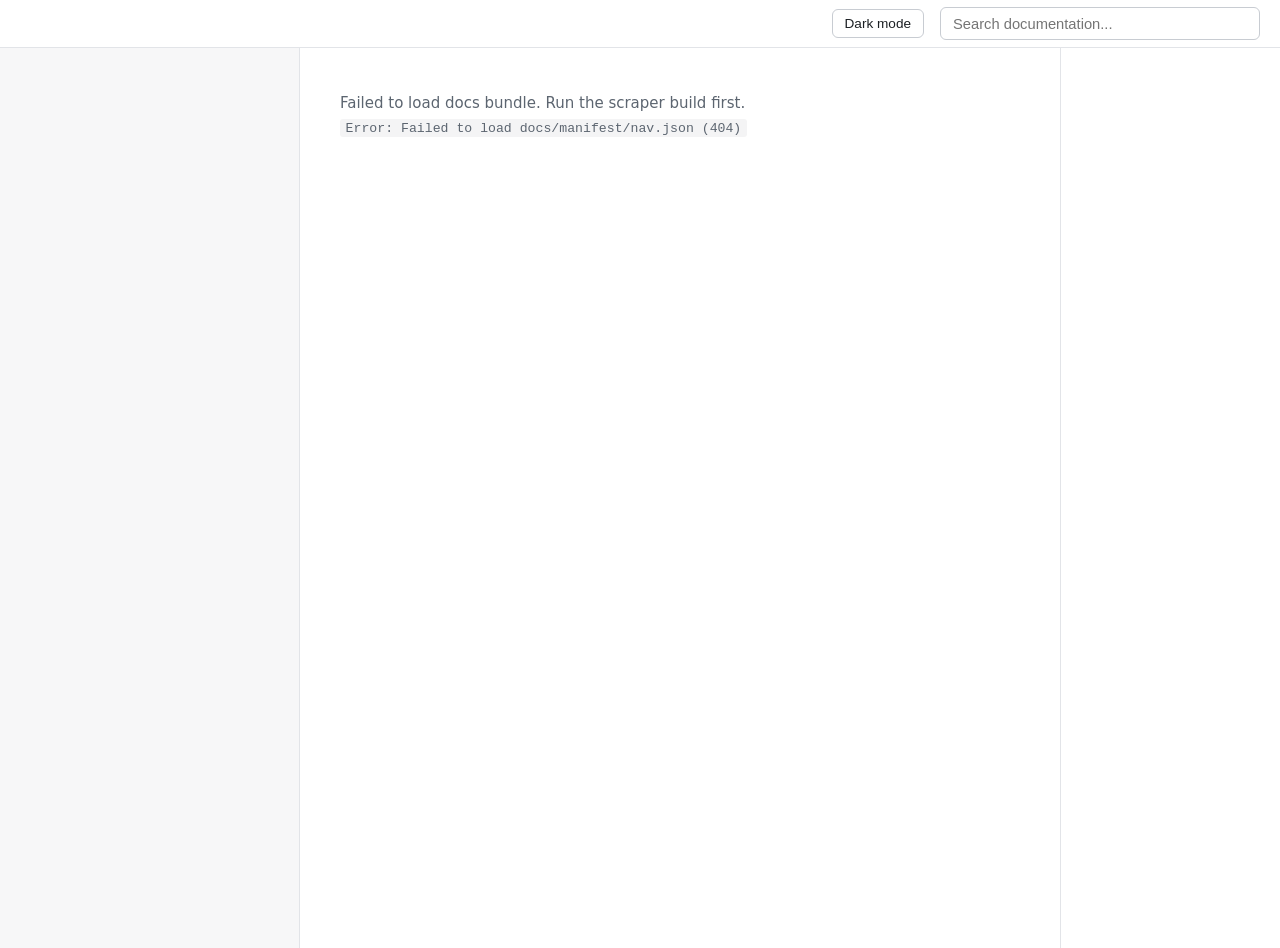
==== splunk_offline_docs/appserver/static/index.html @ 0f2386cc "Initial public release of Splunk Offline Docs v0.4.4. Splunk app and scraper for air-gapped help.spl" ====
<!DOCTYPE html>
<html lang="en">
<head>
  <meta charset="UTF-8" />
  <meta name="viewport" content="width=device-width, initial-scale=1.0" />
  <meta http-equiv="Cache-Control" content="no-cache, no-store, must-revalidate" />
  <meta http-equiv="Pragma" content="no-cache" />
  <meta http-equiv="Expires" content="0" />
  <title>Splunk Offline Docs</title>
  <script>window.__OFFLINE_DOCS_BUILD__ = '20260703f';</script>
  <script>
    /* Neutralize dangerous hrefs before app.js loads (do not handle clicks here). */
    (function () {
      function isLocalAnchor(href) {
        return href && href.charAt(0) === '#' && href.length > 1;
      }

      function mustNeutralize(href) {
        if (!href || href === '#') return false;
        if (isLocalAnchor(href)) return false;
        if (/^https?:\/\//i.test(href)) return true;
        if (href.indexOf('/en/') >= 0 || href.indexOf('help.splunk.com') >= 0) return true;
        if (href.charAt(0) === '/') return true;
        return false;
      }

      function stashHref(a) {
        var h = a.getAttribute('href');
        if (!h || h === '#') return;
        if (!mustNeutralize(h)) return;
        if (!a.getAttribute('data-offline-href')) {
          a.setAttribute('data-offline-href', h);
        }
        a.setAttribute('href', '#');
        a.removeAttribute('target');
        a.removeAttribute('rel');
      }

      function scanRoot(root) {
        if (!root || !root.querySelectorAll) return;
        root.querySelectorAll('a[href]').forEach(stashHref);
      }

      document.addEventListener('click', function (e) {
        var a = e.target.closest && e.target.closest('a[href]');
        if (!a) return;
        var orig = a.getAttribute('data-offline-href') || a.getAttribute('href') || '';
        if (!mustNeutralize(orig)) return;
        stashHref(a);
        e.preventDefault();
        if (typeof window.__offlineDocsActivateLink === 'function') {
          window.__offlineDocsActivateLink(a);
        }
      }, true);

      function boot() {
        scanRoot(document);
        new MutationObserver(function (mutations) {
          mutations.forEach(function (m) {
            m.addedNodes.forEach(function (node) {
              if (node.nodeType !== 1) return;
              if (node.matches && node.matches('a[href]')) stashHref(node);
              scanRoot(node);
            });
          });
        }).observe(document.documentElement, { childList: true, subtree: true });
      }

      if (document.readyState === 'loading') {
        document.addEventListener('DOMContentLoaded', boot);
      } else {
        boot();
      }
    }());
  </script>
  <link rel="stylesheet" href="css/docs.css" />
  <script>
    (function () {
      var key = 'splunk_offline_docs_theme';
      var stored = localStorage.getItem(key);
      var dark = stored === 'dark' || (!stored && window.matchMedia('(prefers-color-scheme: dark)').matches);
      if (dark) document.documentElement.dataset.theme = 'dark';
    }());
  </script>
</head>
<body class="app-booting">
  <div id="app-loading" class="app-loading" aria-live="polite" aria-busy="true">
    <div class="app-loading-card">
      <p class="app-loading-title">Splunk Offline Docs</p>
      <p class="app-loading-status" id="app-loading-status">Loading documentation…</p>
      <div
        class="app-loading-track"
        id="app-loading-track"
        role="progressbar"
        aria-valuemin="0"
        aria-valuemax="100"
        aria-valuenow="0"
      >
        <div class="app-loading-fill" id="app-loading-fill"></div>
      </div>
    </div>
  </div>
  <div id="app-loading-bar" class="app-loading-bar" hidden aria-hidden="true">
    <div class="app-loading-bar-fill" id="app-loading-bar-fill"></div>
  </div>
  <header class="topbar">
    <nav class="product-tabs" id="product-tabs" aria-label="Products"></nav>
    <button type="button" class="theme-toggle" id="theme-toggle" aria-pressed="false">Dark mode</button>
    <input type="search" id="search" placeholder="Search documentation..." aria-label="Search" />
  </header>
  <div class="layout">
    <aside class="sidebar" id="sidebar">
      <h1 class="product-heading" id="product-heading"></h1>
      <div class="version-wrap" id="version-wrap" hidden>
        <label class="version-label" for="version-select">Version</label>
        <select id="version-select" aria-label="Documentation version"></select>
      </div>
      <nav class="sidebar-nav" id="sidebar-nav" aria-label="Table of contents"></nav>
    </aside>
    <main class="main">
      <nav class="breadcrumbs" id="breadcrumbs" aria-label="Breadcrumb"></nav>
      <article class="content" id="content">
        <p class="placeholder">Select a topic from the navigation.</p>
      </article>
    </main>
    <aside class="mini-toc" id="mini-toc" aria-label="On this page"></aside>
  </div>
  <script>
    (function () {
      var build = window.__OFFLINE_DOCS_BUILD__ || 'dev';
      var link = document.querySelector('link[rel="stylesheet"]');
      if (link) link.href = 'css/docs.css?v=' + build;
      function loadScript(path, done) {
        var el = document.createElement('script');
        el.src = path + '?v=' + build;
        el.onload = done || null;
        document.body.appendChild(el);
      }
      loadScript('js/link-resolver.js', function () {
        loadScript('js/app.js');
      });
    }());
  </script>
</body>
</html>
---- splunk_offline_docs/appserver/static/css/docs.css ----
:root {
  --bg: #ffffff;
  --panel: #f7f7f8;
  --text: #1b1f23;
  --muted: #5c6570;
  --accent: #d41f7e;
  --accent-hover: #b01a6a;
  --link: #0077b3;
  --border: #e2e4e8;
  --border-strong: #c8ccd2;
  --table-head: #4a4f55;
  --note-bg: #f3f4f6;
  --code-bg: #f4f4f5;
  --surface: #ffffff;
  --shadow: rgba(0, 0, 0, 0.1);
  --sidebar-width: minmax(300px, 22vw);
  --mini-width: 220px;
}

:root[data-theme="dark"] {
  --bg: #0f1114;
  --panel: #171a1f;
  --text: #e8eaed;
  --muted: #9aa3ad;
  --accent: #f04da8;
  --accent-hover: #ff6cbc;
  --link: #5eb8ff;
  --border: #2a3038;
  --border-strong: #3a424d;
  --table-head: #2d333b;
  --note-bg: #1c2128;
  --code-bg: #1c2128;
  --surface: #14181d;
  --shadow: rgba(0, 0, 0, 0.45);
}

* { box-sizing: border-box; }

body {
  margin: 0;
  font-family: "Splunk Platform Sans", "Segoe UI", system-ui, sans-serif;
  background: var(--bg);
  color: var(--text);
  font-size: 15px;
  line-height: 1.55;
  height: 100%;
}

html {
  height: 100%;
}

/* Top product bar */
.topbar {
  display: flex;
  gap: 1rem;
  align-items: center;
  padding: 0 1.25rem;
  min-height: 48px;
  background: var(--surface);
  border-bottom: 1px solid var(--border);
}

.product-tabs {
  display: flex;
  gap: 0;
  flex: 1 1 auto;
  min-width: 0;
  flex-wrap: nowrap;
  overflow-x: auto;
  scrollbar-width: thin;
}

.product-tabs button {
  background: transparent;
  color: var(--muted);
  border: none;
  border-bottom: 3px solid transparent;
  padding: 0.85rem 1rem;
  font-size: 0.92rem;
  font-weight: 500;
  cursor: pointer;
  margin-bottom: -1px;
  white-space: nowrap;
  flex: 0 0 auto;
}

.product-tabs button:hover {
  color: var(--text);
}

.product-tabs button.active {
  color: var(--accent);
  border-bottom-color: var(--accent);
  font-weight: 600;
}

#search {
  margin-left: auto;
  min-width: 200px;
  max-width: 320px;
  flex: 0 1 320px;
  padding: 0.45rem 0.75rem;
  border-radius: 6px;
  border: 1px solid var(--border-strong);
  background: var(--bg);
  color: var(--text);
  font-size: 0.92rem;
}

.theme-toggle {
  flex: 0 0 auto;
  padding: 0.4rem 0.75rem;
  border-radius: 6px;
  border: 1px solid var(--border-strong);
  background: var(--bg);
  color: var(--text);
  font-size: 0.85rem;
  cursor: pointer;
  white-space: nowrap;
}

.theme-toggle:hover {
  border-color: var(--accent);
  color: var(--accent);
}

#search:focus {
  outline: 2px solid rgba(212, 31, 126, 0.25);
  border-color: var(--accent);
}

/* Three-column layout */
.layout {
  display: grid;
  grid-template-columns: var(--sidebar-width) minmax(0, 1fr) var(--mini-width);
  min-height: 100%;
  height: calc(100% - 49px);
}

.sidebar {
  background: var(--panel);
  border-right: 1px solid var(--border);
  overflow: auto;
  padding: 1.25rem 1rem 2rem;
}

.product-heading {
  margin: 0 0 1rem;
  font-size: 1.35rem;
  font-weight: 700;
  line-height: 1.25;
  color: var(--text);
}

.version-wrap {
  margin-bottom: 1.25rem;
}

.version-label {
  display: block;
  font-size: 0.75rem;
  font-weight: 600;
  text-transform: uppercase;
  letter-spacing: 0.04em;
  color: var(--muted);
  margin-bottom: 0.35rem;
}

#version-select {
  width: 100%;
  padding: 0.5rem 2rem 0.5rem 0.65rem;
  font-size: 0.95rem;
  border: 1px solid var(--border-strong);
  border-radius: 6px;
  background: var(--bg) url("data:image/svg+xml,%3Csvg xmlns='http://www.w3.org/2000/svg' width='12' height='8'%3E%3Cpath fill='%235c6570' d='M1 1l5 5 5-5'/%3E%3C/svg%3E") no-repeat right 0.65rem center;
  appearance: none;
  cursor: pointer;
  color: var(--text);
}

#version-select:focus {
  outline: 2px solid rgba(212, 31, 126, 0.25);
  border-color: var(--accent);
}

.sidebar-nav {
  display: block;
}

/* Nav tree */
.toc-tree {
  list-style: none;
  padding: 0;
  margin: 0;
}

.toc-tree ul {
  list-style: none;
  padding: 0 0 0 0.35rem;
  margin: 0;
  border-left: 1px solid var(--border);
}

.toc-tree > li > .toc-children {
  margin-left: 0.5rem;
}

.toc-row {
  display: flex;
  align-items: flex-start;
  gap: 0.15rem;
}

.toc-toggle {
  flex: 0 0 1.25rem;
  width: 1.25rem;
  height: 1.5rem;
  padding: 0;
  border: none;
  background: transparent;
  color: var(--muted);
  cursor: pointer;
  font-size: 0.7rem;
  line-height: 1.5rem;
}

.toc-toggle:hover {
  color: var(--text);
}

.toc-tree a {
  flex: 1;
  color: var(--text);
  text-decoration: none;
  display: block;
  padding: 0.3rem 0.25rem;
  font-size: 0.92rem;
  line-height: 1.4;
}

.toc-tree a:hover {
  color: var(--accent);
}

.toc-tree a.active {
  color: var(--accent);
  font-weight: 600;
}

.toc-tree li.branch > .toc-row > a {
  font-weight: 600;
}

.toc-tree .toc-children {
  display: none;
}

.toc-tree .toc-children.is-open {
  display: block;
}

/* Main content */
.main {
  overflow: auto;
  padding: 1.5rem 2.5rem 3rem;
  background: var(--surface);
}

.breadcrumbs {
  color: var(--muted);
  font-size: 0.88rem;
  margin-bottom: 1.25rem;
  line-height: 1.5;
}

.breadcrumbs a {
  color: var(--muted);
  text-decoration: none;
}

.breadcrumbs a:hover {
  color: var(--link);
  text-decoration: underline;
}

.breadcrumbs .crumb-current {
  color: var(--accent);
  font-weight: 500;
}

.breadcrumbs .sep {
  margin: 0 0.35rem;
  color: var(--border-strong);
}

/* Right mini-TOC */
.mini-toc {
  border-left: 1px solid var(--border);
  overflow: auto;
  padding: 1.5rem 1rem 2rem;
  background: var(--surface);
  font-size: 0.85rem;
}

.mini-toc-heading {
  display: block;
  font-size: 0.72rem;
  font-weight: 700;
  letter-spacing: 0.06em;
  text-transform: uppercase;
  color: var(--text);
  margin-bottom: 0.75rem;
}

.mini-toc a {
  display: block;
  margin: 0.35rem 0;
  color: var(--muted);
  text-decoration: none;
  line-height: 1.35;
  padding-left: 0.5rem;
  border-left: 2px solid transparent;
}

.mini-toc a:hover {
  color: var(--accent);
}

.mini-toc a.active {
  color: var(--accent);
  border-left-color: var(--accent);
  font-weight: 500;
}

/* DITA topic body */
.content h1, .content h2, .content h3, .content h4 {
  scroll-margin-top: 1rem;
  color: var(--text);
}

.content h1.topictitle1,
.content h1 {
  font-size: 1.75rem;
  font-weight: 700;
  margin: 0 0 1rem;
  line-height: 1.25;
}

.content h2 {
  font-size: 1.25rem;
  font-weight: 600;
  margin: 1.75rem 0 0.75rem;
  padding-bottom: 0;
  border: none;
}

.content h3 {
  font-size: 1.05rem;
  font-weight: 600;
  margin: 1.25rem 0 0.5rem;
}

.content p {
  margin: 0 0 1rem;
}

.content code, .content .ph.codeph {
  background: var(--code-bg);
  padding: 0.1rem 0.35rem;
  border-radius: 3px;
  font-family: ui-monospace, "SF Mono", Consolas, monospace;
  font-size: 0.88em;
}

.content pre {
  background: var(--code-bg);
  padding: 0.85rem 1rem;
  overflow: auto;
  border-radius: 4px;
  border: 1px solid var(--border);
  font-size: 0.88rem;
}

.content table {
  border-collapse: collapse;
  width: 100%;
  margin: 1.25rem 0;
  font-size: 0.92rem;
}

.content th {
  background: var(--table-head);
  color: var(--text);
  font-weight: 600;
  text-align: left;
  padding: 0.55rem 0.75rem;
  border: 1px solid var(--border-strong);
}

.content td {
  border: 1px solid var(--border);
  padding: 0.55rem 0.75rem;
  vertical-align: top;
}

.content a {
  color: var(--link);
  text-decoration: none;
}

.content a:hover {
  text-decoration: underline;
}

.content a.offline-unresolved {
  color: var(--muted);
  text-decoration: line-through;
  cursor: not-allowed;
  pointer-events: auto;
}

.content a.offline-external,
a.offline-external {
  color: var(--muted);
  text-decoration: underline dotted;
  cursor: not-allowed;
}

.content a.offline-link {
  color: var(--link);
}

.content .note, .content .note.note_note {
  border-left: 4px solid var(--text);
  padding: 0.75rem 1rem;
  background: var(--note-bg);
  margin: 1.25rem 0;
}

.placeholder {
  color: var(--muted);
}

.search-results {
  position: absolute;
  right: 1.25rem;
  top: 3.25rem;
  background: var(--surface);
  border: 1px solid var(--border);
  border-radius: 6px;
  box-shadow: 0 8px 24px var(--shadow);
  max-height: 360px;
  overflow: auto;
  width: 380px;
  z-index: 100;
  display: none;
}

.search-results a {
  display: block;
  padding: 0.6rem 0.85rem;
  color: var(--text);
  text-decoration: none;
  border-bottom: 1px solid var(--border);
  font-size: 0.92rem;
}

.search-results a:hover {
  background: var(--panel);
  color: var(--accent);
}

.search-results a strong {
  display: block;
  margin-bottom: 0.15rem;
}

.search-results a span {
  display: block;
  font-size: 0.82rem;
  color: var(--muted);
  line-height: 1.3;
}

.search-empty {
  padding: 0.75rem 1rem;
  color: var(--muted);
  font-size: 0.9rem;
}

@media (max-width: 1100px) {
  .layout {
    grid-template-columns: minmax(260px, 28vw) minmax(0, 1fr);
  }
  .mini-toc { display: none; }
}

/* DITA topic overrides in dark mode */
:root[data-theme="dark"] .content,
:root[data-theme="dark"] .content p,
:root[data-theme="dark"] .content li,
:root[data-theme="dark"] .content h1,
:root[data-theme="dark"] .content h2,
:root[data-theme="dark"] .content h3,
:root[data-theme="dark"] .content h4,
:root[data-theme="dark"] .content td,
:root[data-theme="dark"] .content th {
  color: var(--text) !important;
  background-color: transparent;
}

:root[data-theme="dark"] .content pre,
:root[data-theme="dark"] .content code,
:root[data-theme="dark"] .content .ph.codeph {
  background: var(--code-bg) !important;
  color: var(--text) !important;
  border-color: var(--border);
}

:root[data-theme="dark"] .content .note,
:root[data-theme="dark"] .content .note.note_note {
  background: var(--note-bg) !important;
  border-left-color: var(--accent);
}

:root[data-theme="dark"] .content a {
  color: var(--link) !important;
}

:root[data-theme="dark"] .content table,
:root[data-theme="dark"] .content td,
:root[data-theme="dark"] .content th {
  border-color: var(--border-strong) !important;
}

:root[data-theme="dark"] .content th {
  background: var(--table-head) !important;
}

/* Loading overlay (initial bundle) and top bar (topic navigation) */
body.app-booting {
  overflow: hidden;
}

.app-loading {
  position: fixed;
  inset: 0;
  z-index: 2000;
  display: flex;
  align-items: center;
  justify-content: center;
  padding: 1.5rem;
  background: color-mix(in srgb, var(--bg) 82%, transparent);
  backdrop-filter: blur(4px);
}

.app-loading[hidden] {
  display: none !important;
}

.app-loading-card {
  width: min(420px, 100%);
  padding: 1.5rem 1.75rem;
  border: 1px solid var(--border);
  border-radius: 12px;
  background: var(--surface);
  box-shadow: 0 12px 40px var(--shadow);
}

.app-loading-title {
  margin: 0 0 0.35rem;
  font-size: 1.1rem;
  font-weight: 600;
  color: var(--text);
}

.app-loading-status {
  margin: 0 0 1rem;
  font-size: 0.92rem;
  color: var(--muted);
}

.app-loading-track {
  height: 8px;
  border-radius: 999px;
  background: var(--panel);
  border: 1px solid var(--border);
  overflow: hidden;
}

.app-loading-fill {
  height: 100%;
  width: 0%;
  border-radius: inherit;
  background: linear-gradient(90deg, var(--accent), var(--accent-hover));
  transition: width 0.25s ease;
}

.app-loading-bar {
  position: fixed;
  top: 0;
  left: 0;
  right: 0;
  height: 3px;
  z-index: 1500;
  pointer-events: none;
  background: transparent;
  overflow: hidden;
}

.app-loading-bar[hidden] {
  display: none !important;
}

.app-loading-bar-fill {
  height: 100%;
  width: 0%;
  background: linear-gradient(90deg, var(--accent), var(--accent-hover));
  transition: width 0.2s ease;
}

.app-loading-bar.is-active .app-loading-bar-fill {
  width: 35%;
  animation: app-loading-slide 1.1s ease-in-out infinite;
}

@keyframes app-loading-slide {
  0% { transform: translateX(-120%); }
  100% { transform: translateX(320%); }
}
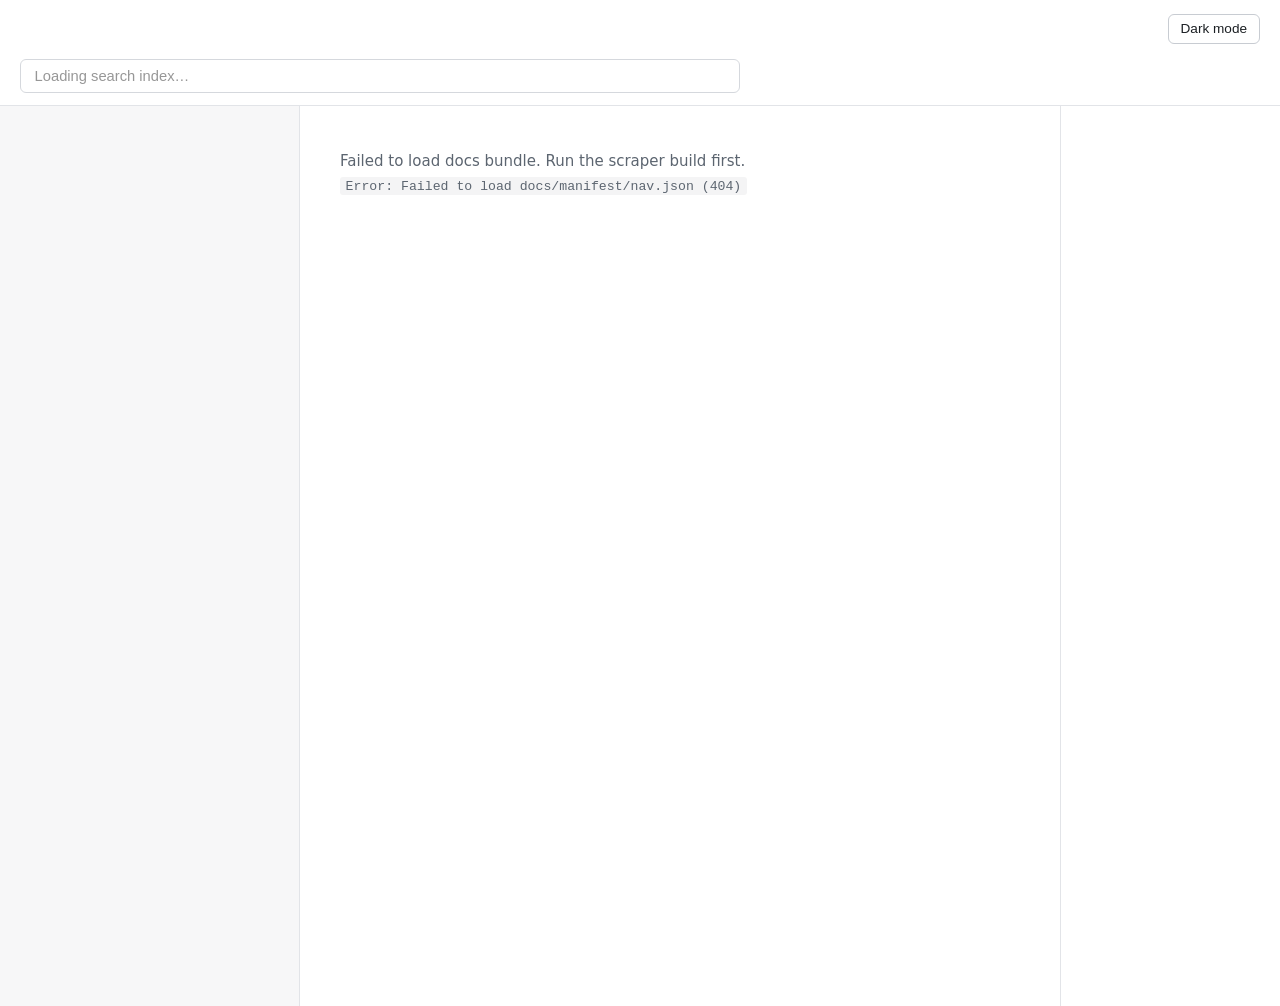
==== commit 91129fb6: "Restore visible documentation search in the docs browser. Give search its own topbar row, anchor res" ====
--- a/splunk_offline_docs/appserver/static/index.html
+++ b/splunk_offline_docs/appserver/static/index.html
@@ -7,7 +7,7 @@
   <meta http-equiv="Pragma" content="no-cache" />
   <meta http-equiv="Expires" content="0" />
   <title>Splunk Offline Docs</title>
-  <script>window.__OFFLINE_DOCS_BUILD__ = '20260703f';</script>
+  <script>window.__OFFLINE_DOCS_BUILD__ = '20260703y';</script>
   <script>
     /* Neutralize dangerous hrefs before app.js loads (do not handle clicks here). */
     (function () {
@@ -104,9 +104,14 @@
     <div class="app-loading-bar-fill" id="app-loading-bar-fill"></div>
   </div>
   <header class="topbar">
-    <nav class="product-tabs" id="product-tabs" aria-label="Products"></nav>
-    <button type="button" class="theme-toggle" id="theme-toggle" aria-pressed="false">Dark mode</button>
-    <input type="search" id="search" placeholder="Search documentation..." aria-label="Search" />
+    <div class="topbar-main">
+      <nav class="product-tabs" id="product-tabs" aria-label="Products"></nav>
+      <button type="button" class="theme-toggle" id="theme-toggle" aria-pressed="false">Dark mode</button>
+    </div>
+    <div class="search-wrap">
+      <input type="search" id="search" placeholder="Loading search index…" aria-label="Search documentation" disabled />
+      <div class="search-results" id="search-results" hidden></div>
+    </div>
   </header>
   <div class="layout">
     <aside class="sidebar" id="sidebar">
--- a/splunk_offline_docs/appserver/static/css/docs.css
+++ b/splunk_offline_docs/appserver/static/css/docs.css
@@ -54,12 +54,19 @@
 /* Top product bar */
 .topbar {
   display: flex;
-  gap: 1rem;
-  align-items: center;
-  padding: 0 1.25rem;
-  min-height: 48px;
+  flex-direction: column;
+  gap: 0.65rem;
+  padding: 0.55rem 1.25rem 0.75rem;
   background: var(--surface);
   border-bottom: 1px solid var(--border);
+}
+
+.topbar-main {
+  display: flex;
+  align-items: center;
+  gap: 0.75rem;
+  min-height: 40px;
+  min-width: 0;
 }
 
 .product-tabs {
@@ -96,17 +103,26 @@
   font-weight: 600;
 }
 
+.search-wrap {
+  position: relative;
+  width: 100%;
+  max-width: 720px;
+}
+
 #search {
-  margin-left: auto;
-  min-width: 200px;
-  max-width: 320px;
-  flex: 0 1 320px;
-  padding: 0.45rem 0.75rem;
+  width: 100%;
+  box-sizing: border-box;
+  padding: 0.5rem 0.85rem;
   border-radius: 6px;
   border: 1px solid var(--border-strong);
   background: var(--bg);
   color: var(--text);
   font-size: 0.92rem;
+}
+
+#search:disabled {
+  opacity: 0.75;
+  cursor: wait;
 }
 
 .theme-toggle {
@@ -136,7 +152,7 @@
   display: grid;
   grid-template-columns: var(--sidebar-width) minmax(0, 1fr) var(--mini-width);
   min-height: 100%;
-  height: calc(100% - 49px);
+  height: calc(100% - 96px);
 }
 
 .sidebar {
@@ -445,17 +461,16 @@
 
 .search-results {
   position: absolute;
-  right: 1.25rem;
-  top: 3.25rem;
+  left: 0;
+  right: 0;
+  top: calc(100% + 0.35rem);
   background: var(--surface);
   border: 1px solid var(--border);
   border-radius: 6px;
   box-shadow: 0 8px 24px var(--shadow);
-  max-height: 360px;
+  max-height: min(360px, 50vh);
   overflow: auto;
-  width: 380px;
-  z-index: 100;
-  display: none;
+  z-index: 200;
 }
 
 .search-results a {
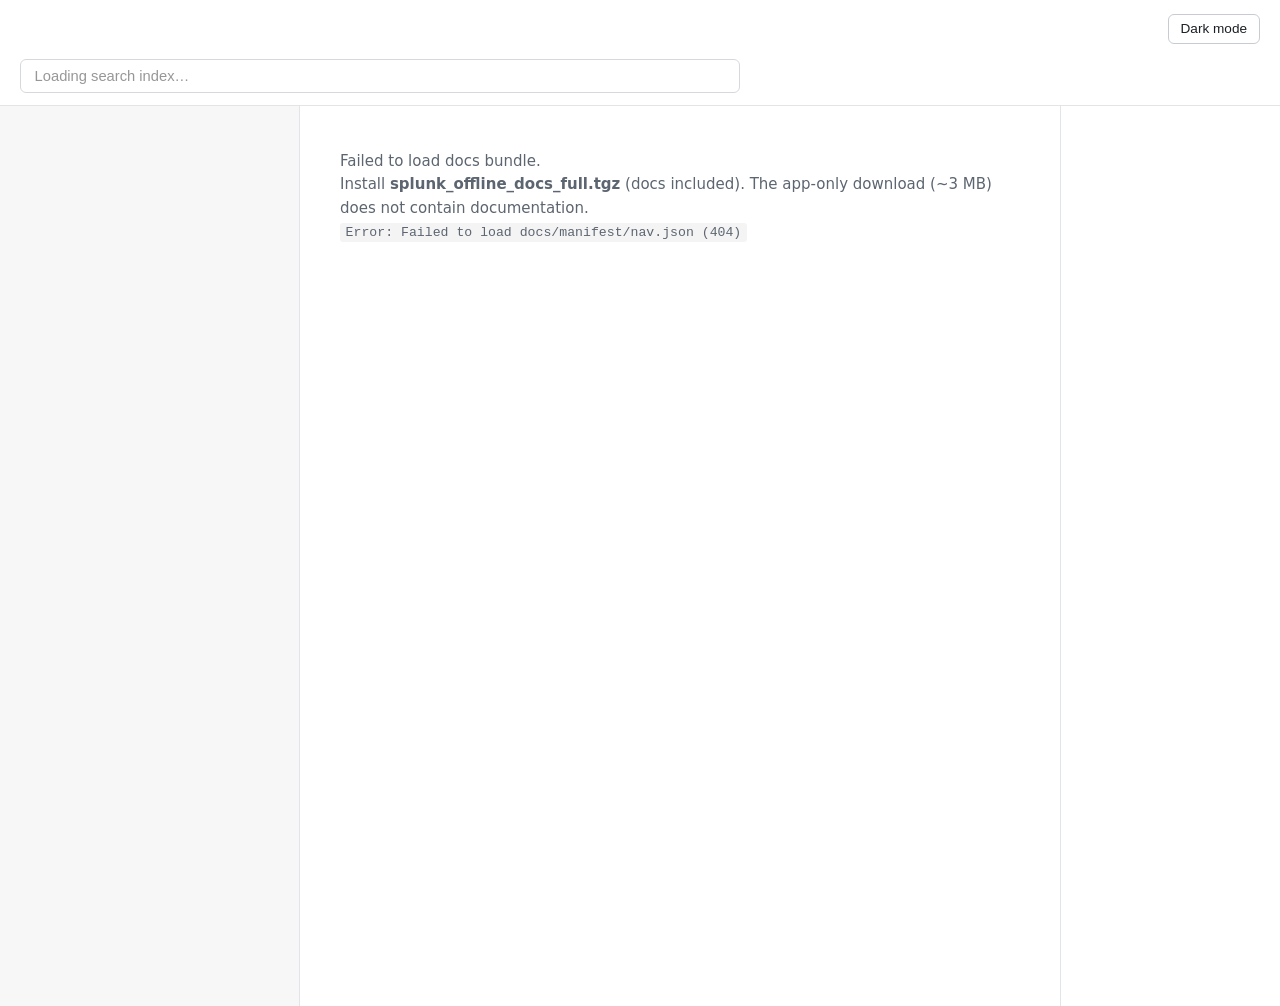
==== commit 1fb6e9f1: "Fix app-only install failures and clarify full vs app tarball (v0.4.13). Prefer the bundled app scra" ====
--- a/splunk_offline_docs/appserver/static/index.html
+++ b/splunk_offline_docs/appserver/static/index.html
@@ -7,7 +7,7 @@
   <meta http-equiv="Pragma" content="no-cache" />
   <meta http-equiv="Expires" content="0" />
   <title>Splunk Offline Docs</title>
-  <script>window.__OFFLINE_DOCS_BUILD__ = '20260703y';</script>
+  <script>window.__OFFLINE_DOCS_BUILD__ = '20260721g';</script>
   <script>
     /* Neutralize dangerous hrefs before app.js loads (do not handle clicks here). */
     (function () {
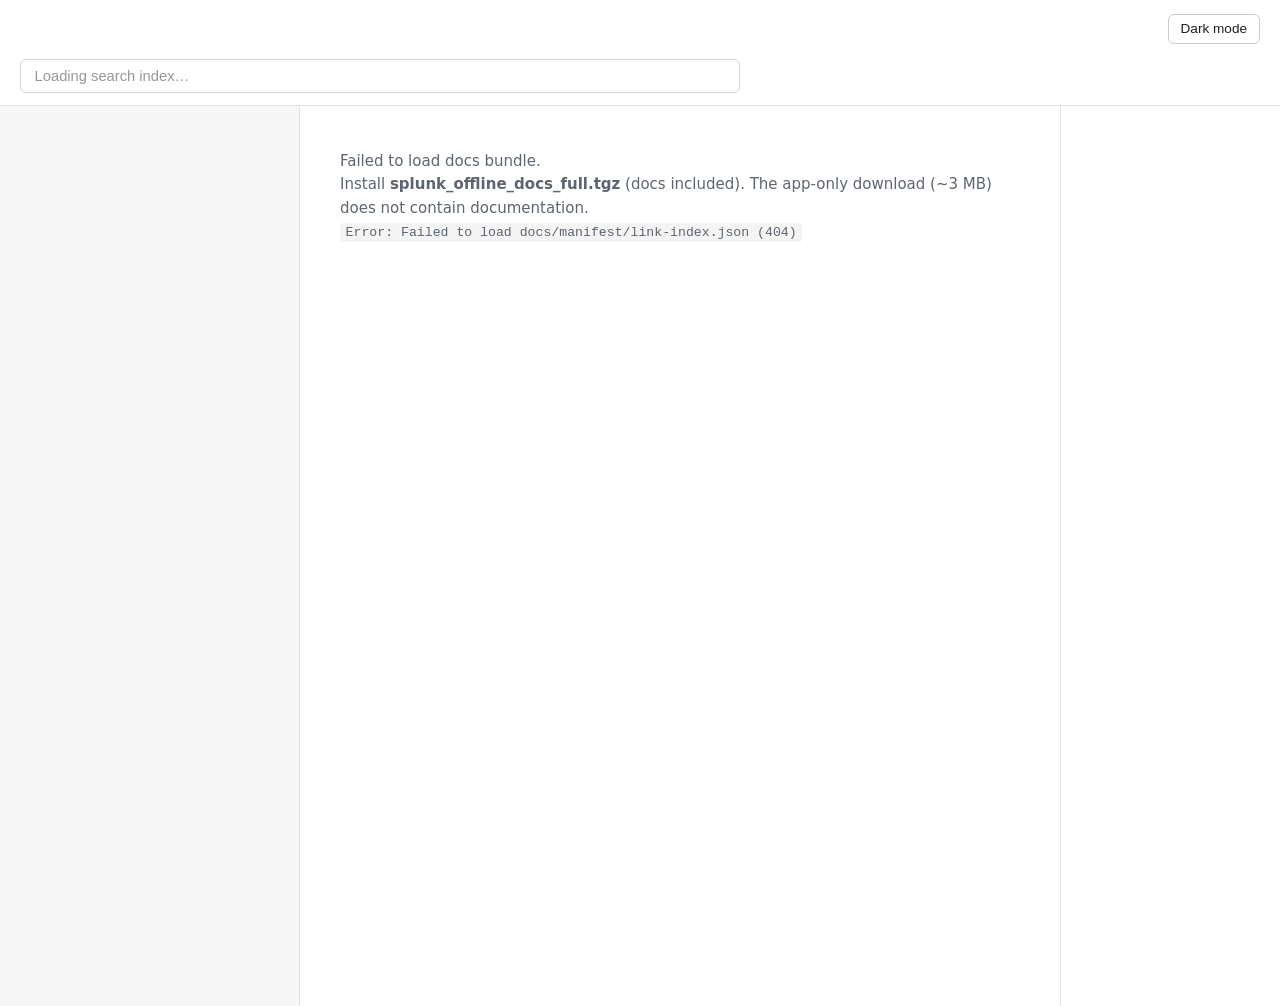
==== commit 62be3bfa: "Fix ITSI version picker showing stale 3.x from old search index (v0.4.15). Prefer nav version branch" ====
--- a/splunk_offline_docs/appserver/static/index.html
+++ b/splunk_offline_docs/appserver/static/index.html
@@ -7,7 +7,7 @@
   <meta http-equiv="Pragma" content="no-cache" />
   <meta http-equiv="Expires" content="0" />
   <title>Splunk Offline Docs</title>
-  <script>window.__OFFLINE_DOCS_BUILD__ = '20260721g';</script>
+  <script>window.__OFFLINE_DOCS_BUILD__ = '20260721i';</script>
   <script>
     /* Neutralize dangerous hrefs before app.js loads (do not handle clicks here). */
     (function () {
